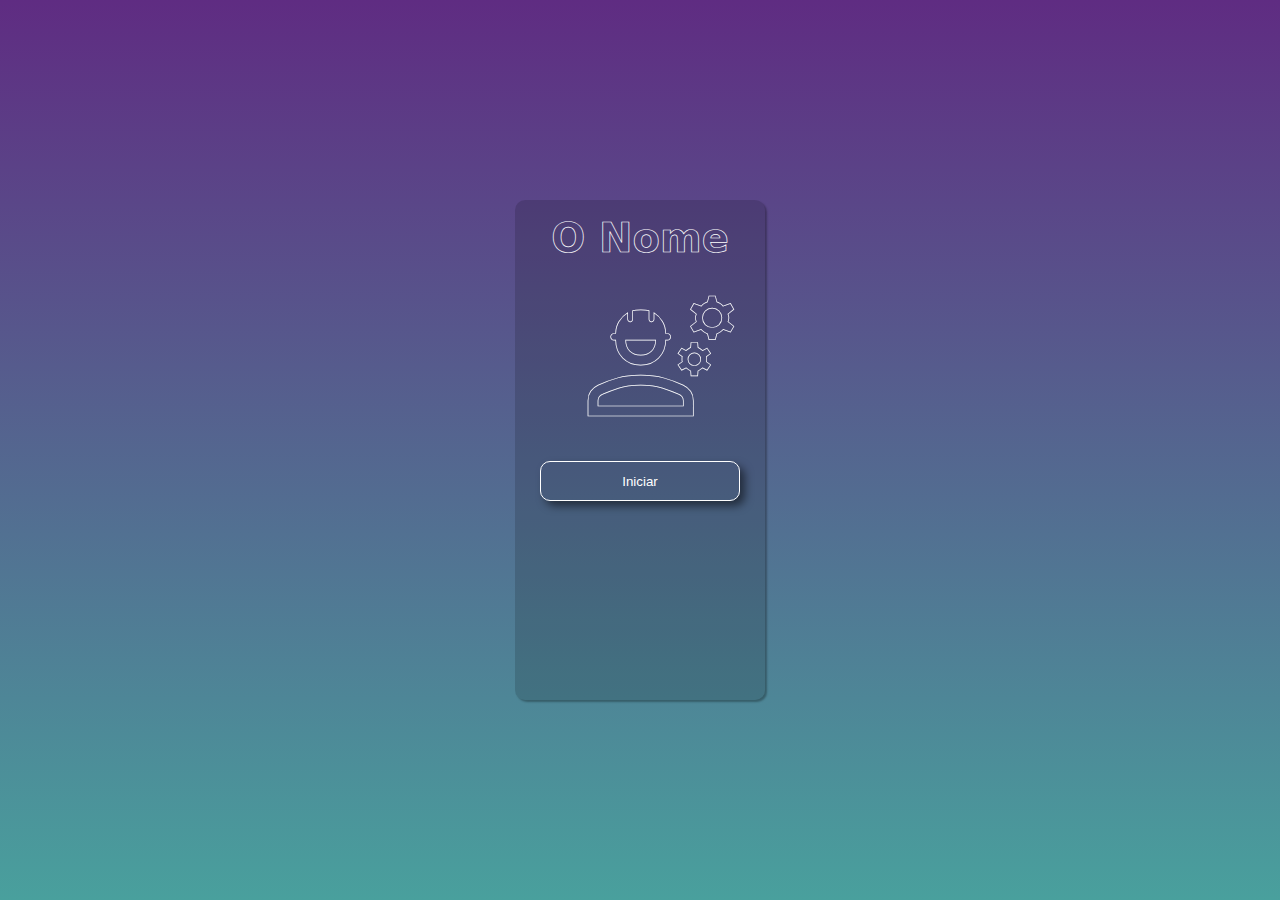
==== index.html @ 25ee5a0c "update" ====
<!DOCTYPE html>
<html lang="pt-br">
<head>
    <meta charset="UTF-8">
    <meta http-equiv="X-UA-Compatible" content="IE=edge">
    <meta name="viewport" content="width=device-width, initial-scale=1.0">
    <link rel="stylesheet" href="https://fonts.googleapis.com/css2?family=Material+Symbols+Outlined:opsz,wght,FILL,GRAD@20..48,100..700,0..1,-50..200" />
    <title>Game</title>
    <link rel="stylesheet" href="style.css">
</head>
<body>

    <main id="main">
        <article>
            <div id="imagem"></div>
            <div id="content">
                <h1 id="title">O Nome</h1>
                <span id="logo" class="material-symbols-outlined">engineering</span>
                <button id="start" onclick="mudar()">Iniciar</button>
            </div>
        </article>
    </main>
    <script>
        function mudar(){
            let main = document.querySelector('main')
            if (main.style.width == '90%'){
                main.style.width = '250px'
                main.style.height = '500px'
            }
            else {
                main.style.width = '90%'
                main.style.height = '50%'
            }
        }
    </script>
</body>
</html>
---- style.css ----
@charset "UTF-8";

* {
    margin: 0px;
    padding: 0px;
    box-sizing: border-box;
}

html {
    font-family: system-ui, -apple-system, BlinkMacSystemFont, 'Segoe UI', Roboto, Oxygen, Ubuntu, Cantarell, 'Open Sans', 'Helvetica Neue', sans-serif;
    width: 100vw;
    height: 100vh;
    background-image: linear-gradient(to top, #49a09d, #5f2c82);
}

main {
    background-color: rgba(0, 0, 0, 0.144);
    position: absolute;
    width: 250px;
    height: 500px;
    border-radius: 10px;
    user-select: none;
    overflow: hidden;
    box-shadow: 2px 2px 2px rgba(0, 0, 0, 0.3);
    top: 50%;
    left: 50%;
    transform: translate(-50%, -50%);
}

#imagem {
    height: 30%;
    background-image: url(imagens/pexels-digital-buggu-171198\ \(1\).jpg);
}

#content {
    height: 70%;
}
h1 {
    margin-top: 15px;
    font-size: 2.5em;
    color: rgba(167, 110, 154, 0);
    -webkit-text-stroke-width: 0.7px; /* largura da borda */
    -webkit-text-stroke-color: #ffffff; /* cor da borda */
    text-align: center;
}

#logo {
    display: block;
    color: rgba(167, 110, 154, 0);
    -webkit-text-stroke-width: 0.7px; 
    -webkit-text-stroke-color: #ffffff; 
    font-size: 10em;
    margin-top: 15px;
    text-align: center;
    transform: translate(21px, 0px);
}

button {
    display: block;
    margin: auto;
    margin-top: 25px;
    width: 80%;
    color: white;
    height: 40px;
    border-radius: 10px;
    border: none;
    background-color: rgba(116, 116, 115, 0);
    border: 1px solid white;
    box-shadow: 5px 5px 8px rgba(0, 0, 0, 0.5);
}

button:active {
    background-color: white;
    color: black;
    box-shadow: none;
    transform: translateY(5px);  
}
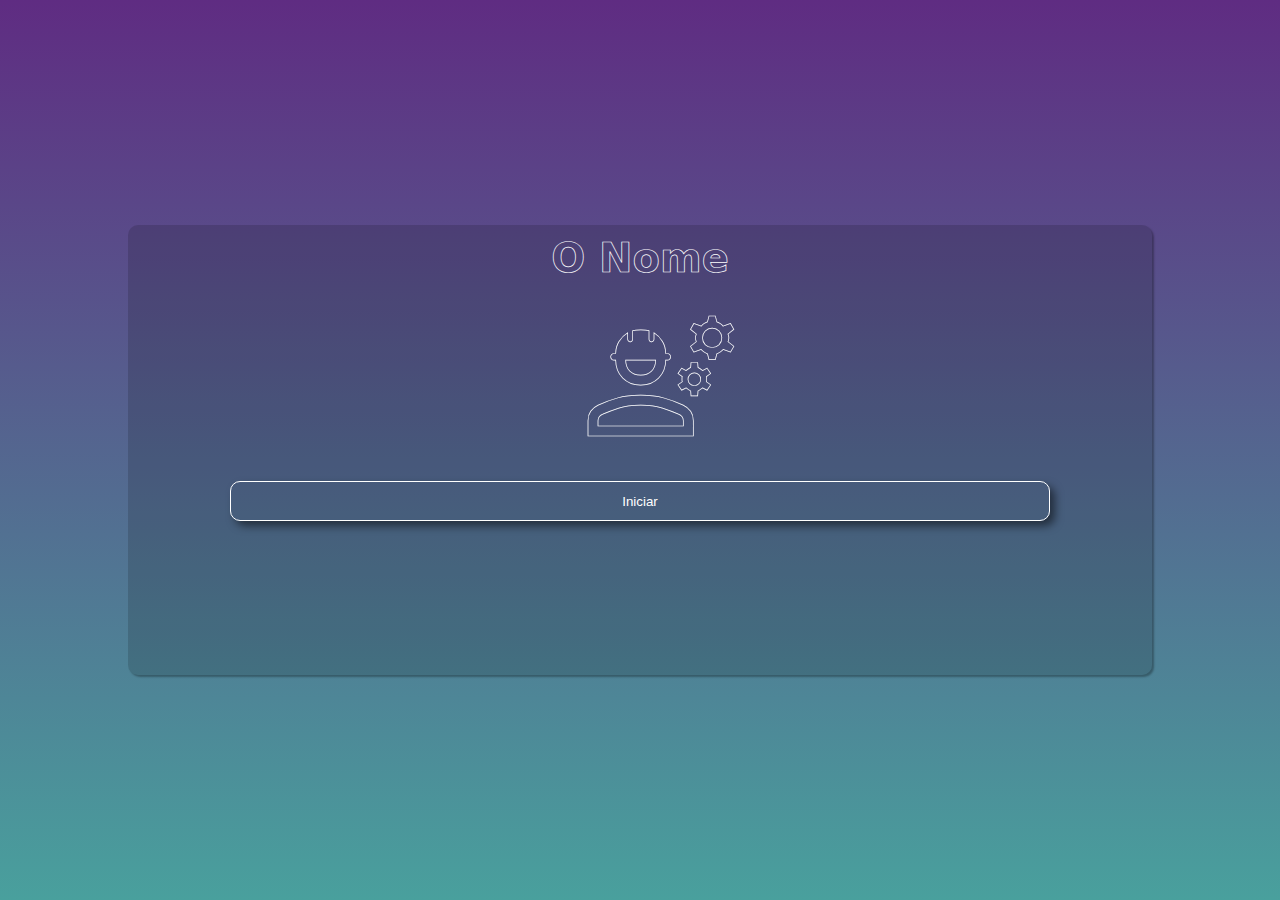
==== commit 4a62c79b: "update" ====
--- a/index.html
+++ b/index.html
@@ -5,32 +5,39 @@
     <meta http-equiv="X-UA-Compatible" content="IE=edge">
     <meta name="viewport" content="width=device-width, initial-scale=1.0">
     <link rel="stylesheet" href="https://fonts.googleapis.com/css2?family=Material+Symbols+Outlined:opsz,wght,FILL,GRAD@20..48,100..700,0..1,-50..200" />
+    <link rel="stylesheet" href="https://fonts.googleapis.com/css2?family=Material+Symbols+Outlined:opsz,wght,FILL,GRAD@20..48,100..700,0..1,-50..200" />
     <title>Game</title>
     <link rel="stylesheet" href="style.css">
 </head>
 <body>
-
-    <main id="main">
+    <span id="back-page" onclick="voltarPagina()" class="material-symbols-outlined">arrow_back</span>
+    <main id="main" onclick="mudar()">
         <article>
-            <div id="imagem"></div>
             <div id="content">
                 <h1 id="title">O Nome</h1>
                 <span id="logo" class="material-symbols-outlined">engineering</span>
-                <button id="start" onclick="mudar()">Iniciar</button>
+                <button id="start">Iniciar</button>
             </div>
         </article>
     </main>
     <script>
+        let main = document.querySelector('#main')
+        let firstContent = document.querySelector('#content')
+        let backPage = document.querySelector('#back-page')
         function mudar(){
-            let main = document.querySelector('main')
-            if (main.style.width == '90%'){
-                main.style.width = '250px'
-                main.style.height = '500px'
-            }
-            else {
-                main.style.width = '90%'
-                main.style.height = '50%'
-            }
+            firstContent.style.display = 'none'
+            main.style.width = '100%'
+            main.style.height = '60%'
+            main.style.borderRadius = '0px'
+            main.style.boxShadow = '0px 2px 2px rgba(0, 0, 0, 0.3)'
+            backPage.style.display = 'inline-block'
+        }
+        function voltarPagina(){
+            firstContent.style.display = 'block'
+            main.style.width = '80%'
+            main.style.height = '50%'
+            main.style.borderRadius = '15px'
+            backPage.style.display = 'none'
         }
     </script>
 </body>
--- a/style.css
+++ b/style.css
@@ -13,11 +13,31 @@
     background-image: linear-gradient(to top, #49a09d, #5f2c82);
 }
 
+#back-page {
+    display: none;
+    font-size: 3em;
+    color: white;
+    margin-left: 2%;
+    margin-top: 10%;
+    background-color: rgba(116, 116, 115, 0);
+    border: 1px solid white;
+    border-radius: 100%;
+    user-select: none;
+    box-shadow: 5px 5px 10px rgba(0, 0, 0, 0.5);
+}
+
+#back-page:active {
+    background-color: white;
+    color: #5f2c82;
+    box-shadow: none;
+    transform: translateY(5px);  
+}
+
 main {
     background-color: rgba(0, 0, 0, 0.144);
     position: absolute;
-    width: 250px;
-    height: 500px;
+    width: 80%;
+    height: 50%;
     border-radius: 10px;
     user-select: none;
     overflow: hidden;
@@ -25,18 +45,14 @@
     top: 50%;
     left: 50%;
     transform: translate(-50%, -50%);
-}
-
-#imagem {
-    height: 30%;
-    background-image: url(imagens/pexels-digital-buggu-171198\ \(1\).jpg);
+    transition: width .5s, height .5s;
 }
 
 #content {
     height: 70%;
 }
 h1 {
-    margin-top: 15px;
+    margin-top: 10px;
     font-size: 2.5em;
     color: rgba(167, 110, 154, 0);
     -webkit-text-stroke-width: 0.7px; /* largura da borda */
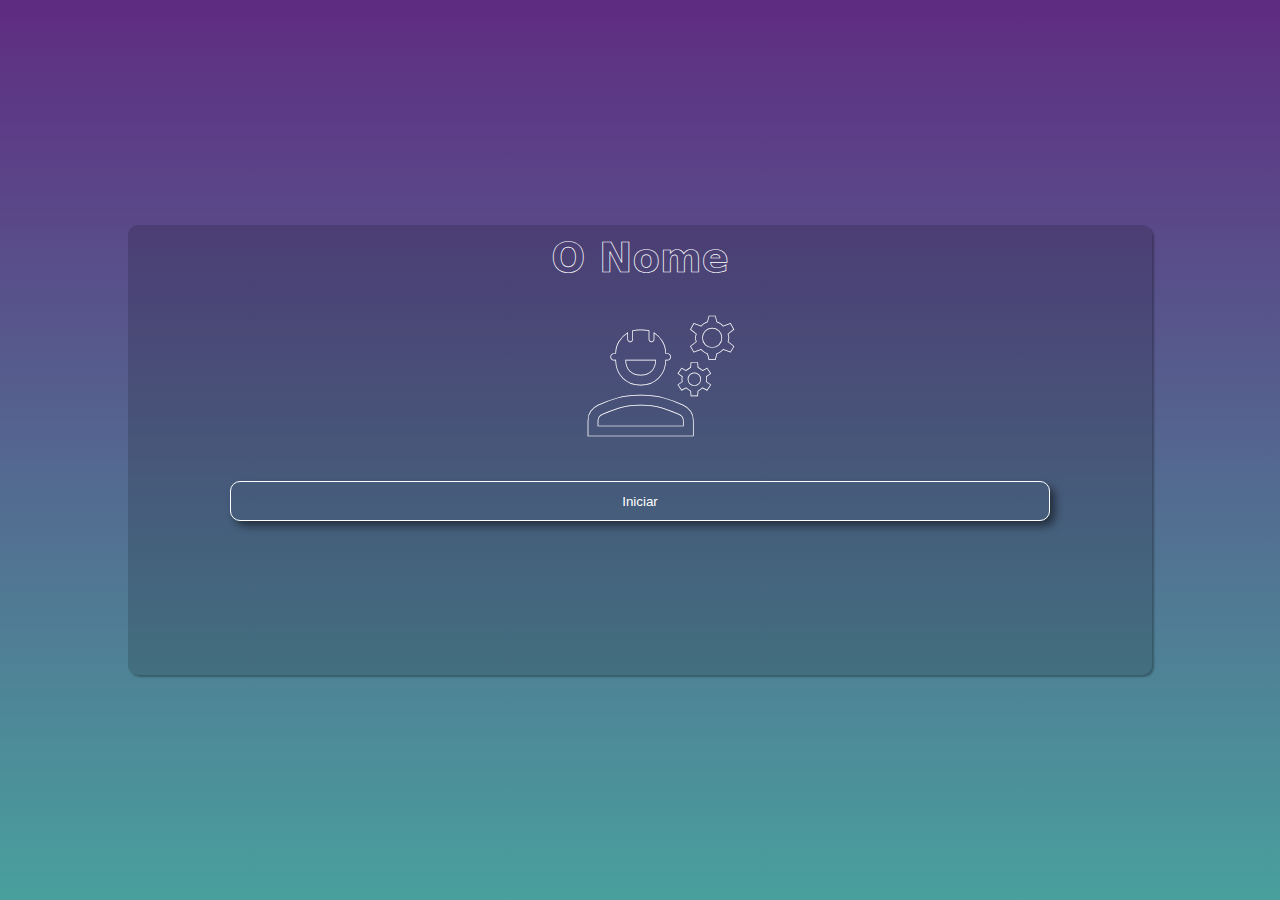
==== commit 2d7bdb6b: "update" ====
--- a/index.html
+++ b/index.html
@@ -6,24 +6,51 @@
     <meta name="viewport" content="width=device-width, initial-scale=1.0">
     <link rel="stylesheet" href="https://fonts.googleapis.com/css2?family=Material+Symbols+Outlined:opsz,wght,FILL,GRAD@20..48,100..700,0..1,-50..200" />
     <link rel="stylesheet" href="https://fonts.googleapis.com/css2?family=Material+Symbols+Outlined:opsz,wght,FILL,GRAD@20..48,100..700,0..1,-50..200" />
+    <link rel="stylesheet" href="https://fonts.googleapis.com/css2?family=Material+Symbols+Outlined:opsz,wght,FILL,GRAD@20..48,100..700,0..1,-50..200" />
+    <link rel="stylesheet" href="https://fonts.googleapis.com/css2?family=Material+Symbols+Outlined:opsz,wght,FILL,GRAD@48,400,0,0" />
     <title>Game</title>
     <link rel="stylesheet" href="style.css">
 </head>
 <body>
     <span id="back-page" onclick="voltarPagina()" class="material-symbols-outlined">arrow_back</span>
-    <main id="main" onclick="mudar()">
-        <article>
-            <div id="content">
+    <main id="main">
+        <article id="start-menu">
+            <div>
                 <h1 id="title">O Nome</h1>
                 <span id="logo" class="material-symbols-outlined">engineering</span>
-                <button id="start">Iniciar</button>
+                <button id="start" onclick="mudar()">Iniciar</button>
+            </div>
+        </article>
+        <article id="select-menu">
+            <div id="title-menu">
+                <h1>Cenas</h1>
+            </div>
+            <div id="scenes-menu">
+                <div id="prev-scenes">
+                    <span id="back-scenes" class="material-symbols-outlined">
+                        skip_previous
+                        </span>
+                </div>
+                <div id="scenes">
+                    <div></div>
+                    <div></div>
+                    <div></div>
+                    <div></div>
+                </div>
+                <div id="next-scenes">
+                    <span id="advance-scenes" class="material-symbols-outlined">
+                        skip_next
+                        </span>
+                </div>
             </div>
         </article>
     </main>
     <script>
         let main = document.querySelector('#main')
-        let firstContent = document.querySelector('#content')
+        let firstContent = document.querySelector('#start-menu')
         let backPage = document.querySelector('#back-page')
+        let selectScenes = document.querySelector('#select-menu')
+        let startMenu = document.querySelector('#start-menu')
         function mudar(){
             firstContent.style.display = 'none'
             main.style.width = '100%'
@@ -31,6 +58,8 @@
             main.style.borderRadius = '0px'
             main.style.boxShadow = '0px 2px 2px rgba(0, 0, 0, 0.3)'
             backPage.style.display = 'inline-block'
+            selectScenes.style.display = 'block'
+            startMenu.style.display = 'none'
         }
         function voltarPagina(){
             firstContent.style.display = 'block'
@@ -38,6 +67,8 @@
             main.style.height = '50%'
             main.style.borderRadius = '15px'
             backPage.style.display = 'none'
+            selectScenes.style.display = 'none'
+            startMenu.style.display = 'block'
         }
     </script>
 </body>
--- a/style.css
+++ b/style.css
@@ -17,8 +17,8 @@
     display: none;
     font-size: 3em;
     color: white;
-    margin-left: 2%;
-    margin-top: 10%;
+    margin-left: 5vw;
+    margin-top: 10px;
     background-color: rgba(116, 116, 115, 0);
     border: 1px solid white;
     border-radius: 100%;
@@ -34,7 +34,7 @@
 }
 
 main {
-    background-color: rgba(0, 0, 0, 0.144);
+    background-color: rgba(0, 0, 0, 0.15);
     position: absolute;
     width: 80%;
     height: 50%;
@@ -48,15 +48,17 @@
     transition: width .5s, height .5s;
 }
 
-#content {
-    height: 70%;
+#start-menu {
+    display: block;
 }
-h1 {
+
+/*Start Menu*/
+#start-menu h1 {
     margin-top: 10px;
     font-size: 2.5em;
     color: rgba(167, 110, 154, 0);
-    -webkit-text-stroke-width: 0.7px; /* largura da borda */
-    -webkit-text-stroke-color: #ffffff; /* cor da borda */
+    -webkit-text-stroke-width: 0.7px; 
+    -webkit-text-stroke-color: #ffffff; 
     text-align: center;
 }
 
@@ -90,4 +92,98 @@
     color: black;
     box-shadow: none;
     transform: translateY(5px);  
+}
+
+/*Scenes Menu*/
+#select-menu {
+    display: none;
+    height: 100%;
+    width: 100%;
+}
+
+#title-menu > h1 {
+    margin-top: 10px;
+    font-size: 3em;
+    text-align: center;
+    color: rgba(255, 255, 255, 0.11);
+    border: none;
+    -webkit-text-stroke-width: 1px; 
+    -webkit-text-stroke-color: #ffffff;
+    /*text-shadow: 5px 5px 10px rgba(0, 0, 0, 0.5);*/
+}
+
+#scenes-menu {
+    height: 100%;
+    width: 100%;
+    display: flex;
+}
+
+#prev-scenes {
+    position: relative;
+    height: 80%;
+    width: 15%;
+    display: flex;
+}
+
+#prev-scenes > #back-scenes {
+    position: absolute;
+    font-size: 3.5em;
+    color: white;
+    border: 1px solid white;
+    border-radius: 100%;
+    /*box-shadow: 5px 5px 10px rgba(0, 0, 0, 0.5);*/
+    top: 50%;
+    left: 70%;
+    transform: translate(-50%, -50%);
+}
+#prev-scenes > #back-scenes:active {
+    background-color: white;
+    color: black;
+    box-shadow: none;
+    transform: translate(-50%, -40%);
+}
+
+#next-scenes {
+    position: relative;
+    height: 80%;
+    width: 15%;
+}
+
+#next-scenes > #advance-scenes {
+    position: absolute;
+    font-size: 3.5em;
+    color: white;
+    border: 1px solid white;
+    border-radius: 100%;
+    /*box-shadow: 5px 5px 10px rgba(0, 0, 0, 0.5);*/
+    top: 50%;
+    left: 30%;
+    transform: translate(-50%, -50%);
+}
+#next-scenes > #advance-scenes:active {
+    background-color: white;
+    color: black;
+    box-shadow: none;
+    transform: translate(-50%, -40%);
+}
+
+
+
+#scenes {
+    height: 80%;
+    width: 70%;
+    display: flex;
+    flex-wrap: wrap;
+    justify-content: center;
+    align-items: center;
+
+}
+
+#scenes > div {
+    background-color: rgba(199, 197, 197, 0.397);
+    width: 40%;
+    height: 40%;
+    border-radius: 100%;
+    margin: auto;
+    border: 1px solid black;
 }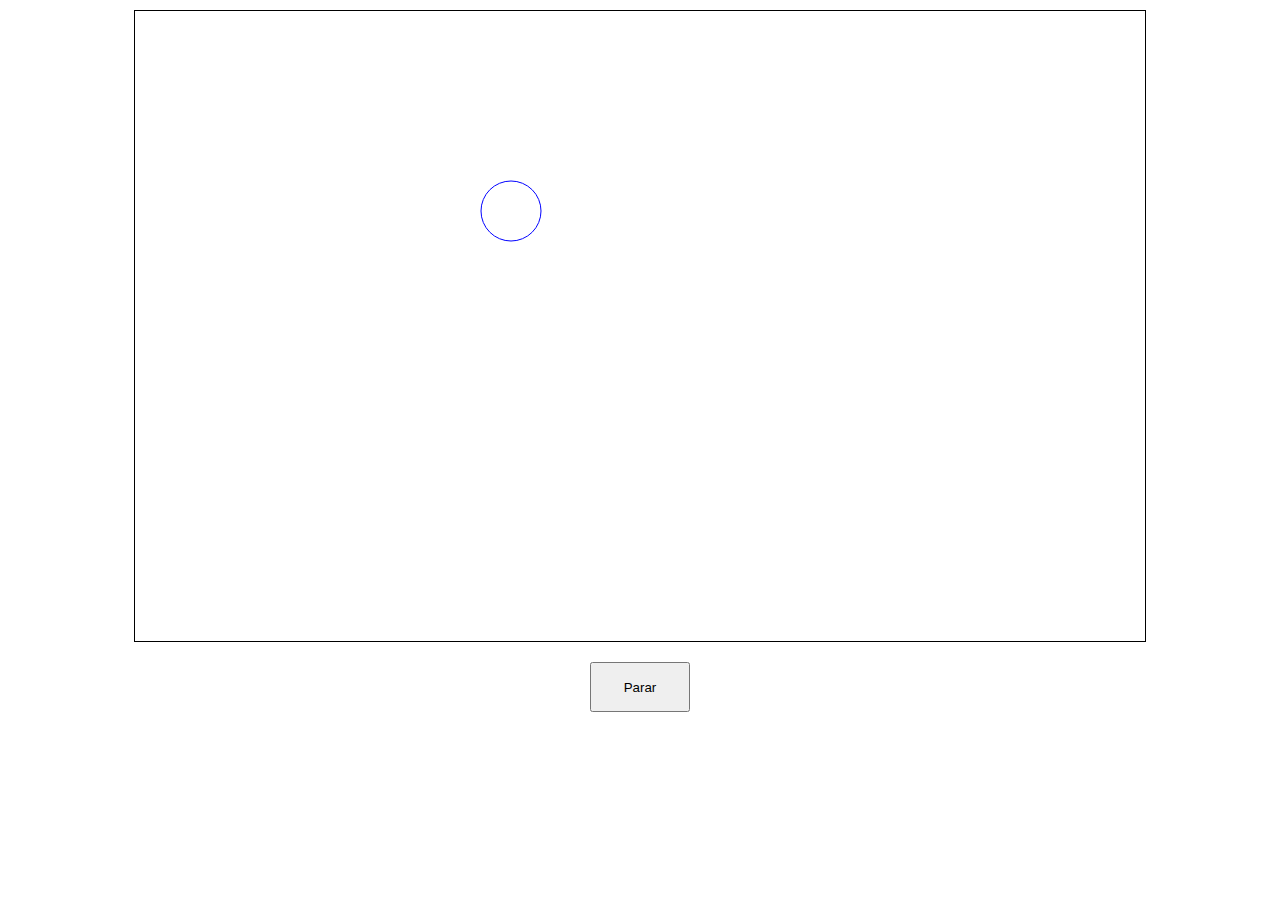
==== commit 0148a722: "update" ====
--- a/index.html
+++ b/index.html
@@ -4,72 +4,32 @@
     <meta charset="UTF-8">
     <meta http-equiv="X-UA-Compatible" content="IE=edge">
     <meta name="viewport" content="width=device-width, initial-scale=1.0">
-    <link rel="stylesheet" href="https://fonts.googleapis.com/css2?family=Material+Symbols+Outlined:opsz,wght,FILL,GRAD@20..48,100..700,0..1,-50..200" />
-    <link rel="stylesheet" href="https://fonts.googleapis.com/css2?family=Material+Symbols+Outlined:opsz,wght,FILL,GRAD@20..48,100..700,0..1,-50..200" />
-    <link rel="stylesheet" href="https://fonts.googleapis.com/css2?family=Material+Symbols+Outlined:opsz,wght,FILL,GRAD@20..48,100..700,0..1,-50..200" />
-    <link rel="stylesheet" href="https://fonts.googleapis.com/css2?family=Material+Symbols+Outlined:opsz,wght,FILL,GRAD@48,400,0,0" />
-    <title>Game</title>
-    <link rel="stylesheet" href="style.css">
+    <title>Canvas Resize</title>
+    <style>
+        html, body {
+            margin: 0px;
+            padding: 0px;
+            box-sizing: border-box;
+        }
+        canvas {
+            border: 1px solid black;
+            display: block;
+            margin: auto;
+            margin-top: 10px;
+        }
+        button {
+            display: block;
+            margin: 20px auto;
+            height: 50px;
+            width: 100px;
+            
+        }
+
+    </style>
 </head>
 <body>
-    <span id="back-page" onclick="voltarPagina()" class="material-symbols-outlined">arrow_back</span>
-    <main id="main">
-        <article id="start-menu">
-            <div>
-                <h1 id="title">O Nome</h1>
-                <span id="logo" class="material-symbols-outlined">engineering</span>
-                <button id="start" onclick="mudar()">Iniciar</button>
-            </div>
-        </article>
-        <article id="select-menu">
-            <div id="title-menu">
-                <h1>Cenas</h1>
-            </div>
-            <div id="scenes-menu">
-                <div id="prev-scenes">
-                    <span id="back-scenes" class="material-symbols-outlined">
-                        skip_previous
-                        </span>
-                </div>
-                <div id="scenes">
-                    <div></div>
-                    <div></div>
-                    <div></div>
-                    <div></div>
-                </div>
-                <div id="next-scenes">
-                    <span id="advance-scenes" class="material-symbols-outlined">
-                        skip_next
-                        </span>
-                </div>
-            </div>
-        </article>
-    </main>
-    <script>
-        let main = document.querySelector('#main')
-        let firstContent = document.querySelector('#start-menu')
-        let backPage = document.querySelector('#back-page')
-        let selectScenes = document.querySelector('#select-menu')
-        let startMenu = document.querySelector('#start-menu')
-        function mudar(){
-            firstContent.style.display = 'none'
-            main.style.width = '100%'
-            main.style.height = '60%'
-            main.style.borderRadius = '0px'
-            main.style.boxShadow = '0px 2px 2px rgba(0, 0, 0, 0.3)'
-            backPage.style.display = 'inline-block'
-            selectScenes.style.display = 'block'
-            startMenu.style.display = 'none'
-        }
-        function voltarPagina(){
-            firstContent.style.display = 'block'
-            main.style.width = '80%'
-            main.style.height = '50%'
-            main.style.borderRadius = '15px'
-            backPage.style.display = 'none'
-            selectScenes.style.display = 'none'
-            startMenu.style.display = 'block'
-        }
-    </script>
+    <canvas></canvas>
+    <button>Parar</button>
+    <script src="canvas.js"></script>
 </body>
 </html>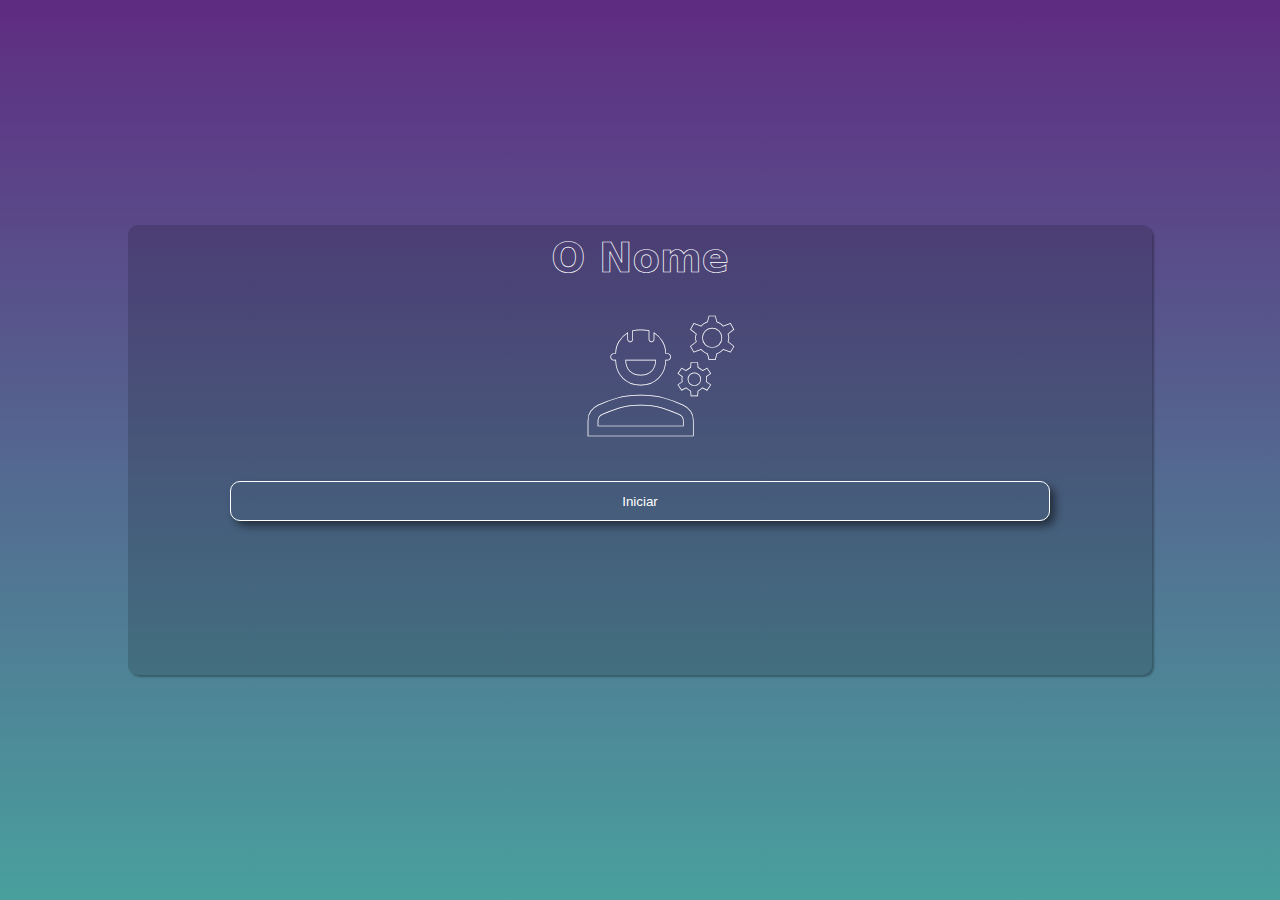
==== commit f616db13: "update" ====
--- a/index.html
+++ b/index.html
@@ -4,32 +4,94 @@
     <meta charset="UTF-8">
     <meta http-equiv="X-UA-Compatible" content="IE=edge">
     <meta name="viewport" content="width=device-width, initial-scale=1.0">
-    <title>Canvas Resize</title>
-    <style>
-        html, body {
-            margin: 0px;
-            padding: 0px;
-            box-sizing: border-box;
-        }
-        canvas {
-            border: 1px solid black;
-            display: block;
-            margin: auto;
-            margin-top: 10px;
-        }
-        button {
-            display: block;
-            margin: 20px auto;
-            height: 50px;
-            width: 100px;
-            
-        }
-
-    </style>
+    <link rel="stylesheet" href="https://fonts.googleapis.com/css2?family=Material+Symbols+Outlined:opsz,wght,FILL,GRAD@20..48,100..700,0..1,-50..200" />
+    <link rel="stylesheet" href="https://fonts.googleapis.com/css2?family=Material+Symbols+Outlined:opsz,wght,FILL,GRAD@20..48,100..700,0..1,-50..200" />
+    <link rel="stylesheet" href="https://fonts.googleapis.com/css2?family=Material+Symbols+Outlined:opsz,wght,FILL,GRAD@20..48,100..700,0..1,-50..200" />
+    <link rel="stylesheet" href="https://fonts.googleapis.com/css2?family=Material+Symbols+Outlined:opsz,wght,FILL,GRAD@48,400,0,0" />
+    <title>Game</title>
+    <link rel="stylesheet" href="style.css">
 </head>
 <body>
-    <canvas></canvas>
-    <button>Parar</button>
-    <script src="canvas.js"></script>
+    <span id="back-page" class="material-symbols-outlined">arrow_back</span>
+    <main id="main">
+        <article id="start-menu">
+            <div>
+                <h1 id="title">O Nome</h1>
+                <span id="logo" class="material-symbols-outlined">engineering</span>
+                <button id="start" >Iniciar</button>
+            </div>
+        </article>
+        <article id="select-menu">
+            <div id="title-menu">
+                <h1>Cenas</h1>
+            </div>
+            <div id="scenes-menu">
+                <div id="prev-scenes">
+                    <span id="back-scenes" class="material-symbols-outlined">
+                        skip_previous
+                        </span>
+                </div>
+                <div id="scenes">
+                    <div>
+                        <div id="scene1"></div>
+                        <p>Cena 1</p>
+                    </div>
+                    <div>
+                        <div></div>
+                        <p>Cena 2</p>
+                    </div>
+                    <div>
+                        <div></div>
+                        <p>Cena 3</p>
+                    </div>
+                    <div>
+                        <div></div>
+                        <p>Cena 4</p>
+                    </div>
+                </div>
+                <div id="next-scenes">
+                    <span id="advance-scenes" class="material-symbols-outlined">
+                        skip_next
+                        </span>
+                </div>
+            </div>
+        </article>
+    </main>
+    <script type="module">
+        import {sceneTransition} from './animations.js'
+
+        document.querySelector('#scene1').addEventListener('click', function(){ir()})
+        document.querySelector('#start').addEventListener('click', function(){mudar()})
+        
+        let main = document.querySelector('#main')
+        let firstContent = document.querySelector('#start-menu')
+        let backPage = document.querySelector('#back-page')
+        backPage.addEventListener('click', function(){voltarPagina()})
+        let selectScenes = document.querySelector('#select-menu')
+        let startMenu = document.querySelector('#start-menu')
+        function ir()
+        {
+            sceneTransition('scenes/scene001/scene.html')
+        }
+        function mudar(){
+            firstContent.style.display = 'none'
+            main.style.width = '100%'
+            main.style.height = '60%'
+            main.style.borderRadius = '0px'
+            main.style.boxShadow = '0px 2px 2px rgba(0, 0, 0, 0.3)'
+            backPage.style.display = 'inline-block'
+            selectScenes.style.display = 'block'
+            startMenu.style.display = 'none'
+        }
+        function voltarPagina(){
+            firstContent.style.display = 'block'
+            main.style.width = '80%'
+            main.style.height = '50%'
+            main.style.borderRadius = '15px'
+            backPage.style.display = 'none'
+            selectScenes.style.display = 'none'
+            startMenu.style.display = 'block'
+        }
+    </script>
 </body>
 </html>--- a/style.css
+++ b/style.css
@@ -0,0 +1,217 @@
+@charset "UTF-8";
+
+* {
+    margin: 0px;
+    padding: 0px;
+    box-sizing: border-box;
+}
+
+html {
+    overflow: hidden;
+    font-family: system-ui, -apple-system, BlinkMacSystemFont, 'Segoe UI', Roboto, Oxygen, Ubuntu, Cantarell, 'Open Sans', 'Helvetica Neue', sans-serif;
+    width: 100vw;
+    height: 100vh;
+    background-image: linear-gradient(to top, #49a09d, #5f2c82);
+}
+
+#back-page {
+    display: none;
+    font-size: 3em;
+    color: white;
+    margin-left: 5vw;
+    margin-top: 10px;
+    background-color: rgba(116, 116, 115, 0);
+    border: 1px solid white;
+    border-radius: 100%;
+    user-select: none;
+    box-shadow: 5px 5px 10px rgba(0, 0, 0, 0.5);
+}
+
+#back-page:active {
+    background-color: white;
+    color: #5f2c82;
+    box-shadow: none;
+    transform: translateY(5px);  
+}
+
+main {
+    background-color: rgba(0, 0, 0, 0.15);
+    position: absolute;
+    width: 80%;
+    height: 50%;
+    border-radius: 10px;
+    user-select: none;
+    overflow: hidden;
+    box-shadow: 2px 2px 2px rgba(0, 0, 0, 0.3);
+    top: 50%;
+    left: 50%;
+    transform: translate(-50%, -50%);
+    transition: width .5s, height .5s;
+}
+
+#start-menu {
+    display: block;
+}
+
+/*Start Menu*/
+#start-menu h1 {
+    margin-top: 10px;
+    font-size: 2.5em;
+    color: rgba(167, 110, 154, 0);
+    -webkit-text-stroke-width: 0.7px; 
+    -webkit-text-stroke-color: #ffffff; 
+    text-align: center;
+}
+
+#logo {
+    display: block;
+    color: rgba(167, 110, 154, 0);
+    -webkit-text-stroke-width: 0.7px; 
+    -webkit-text-stroke-color: #ffffff; 
+    font-size: 10em;
+    margin-top: 15px;
+    text-align: center;
+    transform: translate(21px, 0px);
+}
+
+button {
+    display: block;
+    margin: auto;
+    margin-top: 25px;
+    width: 80%;
+    color: white;
+    height: 40px;
+    border-radius: 10px;
+    border: none;
+    background-color: rgba(116, 116, 115, 0);
+    border: 1px solid white;
+    box-shadow: 5px 5px 8px rgba(0, 0, 0, 0.5);
+}
+
+button:active {
+    background-color: white;
+    color: black;
+    box-shadow: none;
+    transform: translateY(5px);  
+}
+
+/*Scenes Menu*/
+#select-menu {
+    display: none;
+    height: 100%;
+    width: 100%;
+}
+
+#title-menu > h1 {
+    font-size: 3em;
+    text-align: center;
+    color: rgba(255, 255, 255, 0.11);
+    border: none;
+    -webkit-text-stroke-width: 1px; 
+    -webkit-text-stroke-color: #ffffff;
+    /*text-shadow: 5px 5px 10px rgba(0, 0, 0, 0.5);*/
+}
+
+#scenes-menu {
+    height: 100%;
+    width: 100%;
+    display: flex;
+}
+
+#prev-scenes {
+    position: relative;
+    height: 80%;
+    width: 15%;
+    display: flex;
+}
+
+#prev-scenes > #back-scenes {
+    position: absolute;
+    font-size: 12vw;
+    color: white;
+    border: 1px solid white;
+    border-radius: 100%;
+    box-shadow: 2px 2px 1px rgba(0, 0, 0, 0.5);
+    top: 50%;
+    left: 55%;
+    display: none;
+    transform: translate(-50%, -50%);
+}
+#prev-scenes > #back-scenes:active {
+    background-color: white;
+    color: gray;
+    box-shadow: none;
+    transform: translate(-50%, -40%);
+}
+
+#next-scenes {
+    position: relative;
+    height: 80%;
+    width: 15%;
+}
+
+#next-scenes > #advance-scenes {
+    position: absolute;
+    font-size: 12vw;
+    color: white;
+    border: 1px solid white;
+    border-radius: 100%;
+    box-shadow: 2px 2px 1px rgba(0, 0, 0, 0.5);
+    top: 50%;
+    left: 45%;
+    transform: translate(-50%, -50%);
+}
+#next-scenes > #advance-scenes:active {
+    background-color: white;
+    color: gray;
+    box-shadow: none;
+    transform: translate(-50%, -40%);
+}
+
+
+
+#scenes {
+    height: 80%;
+    width: 70%;
+    display: flex;
+    flex-wrap: wrap;
+    align-items: center;
+    justify-content: center;
+    align-content: center;
+}
+
+#scenes > div {
+    height: 48%;
+    width: 48%;
+    border: .4px solid white;
+    margin: 1px;
+    padding: 5px;
+    
+}
+
+#scenes > div > div {
+    width: 25vw;
+    height: 25vw;
+    max-width: 115px;
+    max-height: 115px;
+    background-color: rgba(199, 197, 197, 0.4);
+    border-radius: 100%;
+    border: 1px solid rgb(255, 255, 255);
+    margin: auto;
+}
+
+#scenes > div > p {
+    margin: 5px;
+    color: rgb(0, 0, 0);
+    text-align: center;
+    background-color: rgb(255, 255, 255);
+    border-radius: 15%;
+}
+
+#scene1{
+    background-image: url(imagens/scene1-1.jpg);
+    background-repeat: no-repeat;
+    background-position: center center;
+    background-size: contain;
+
+}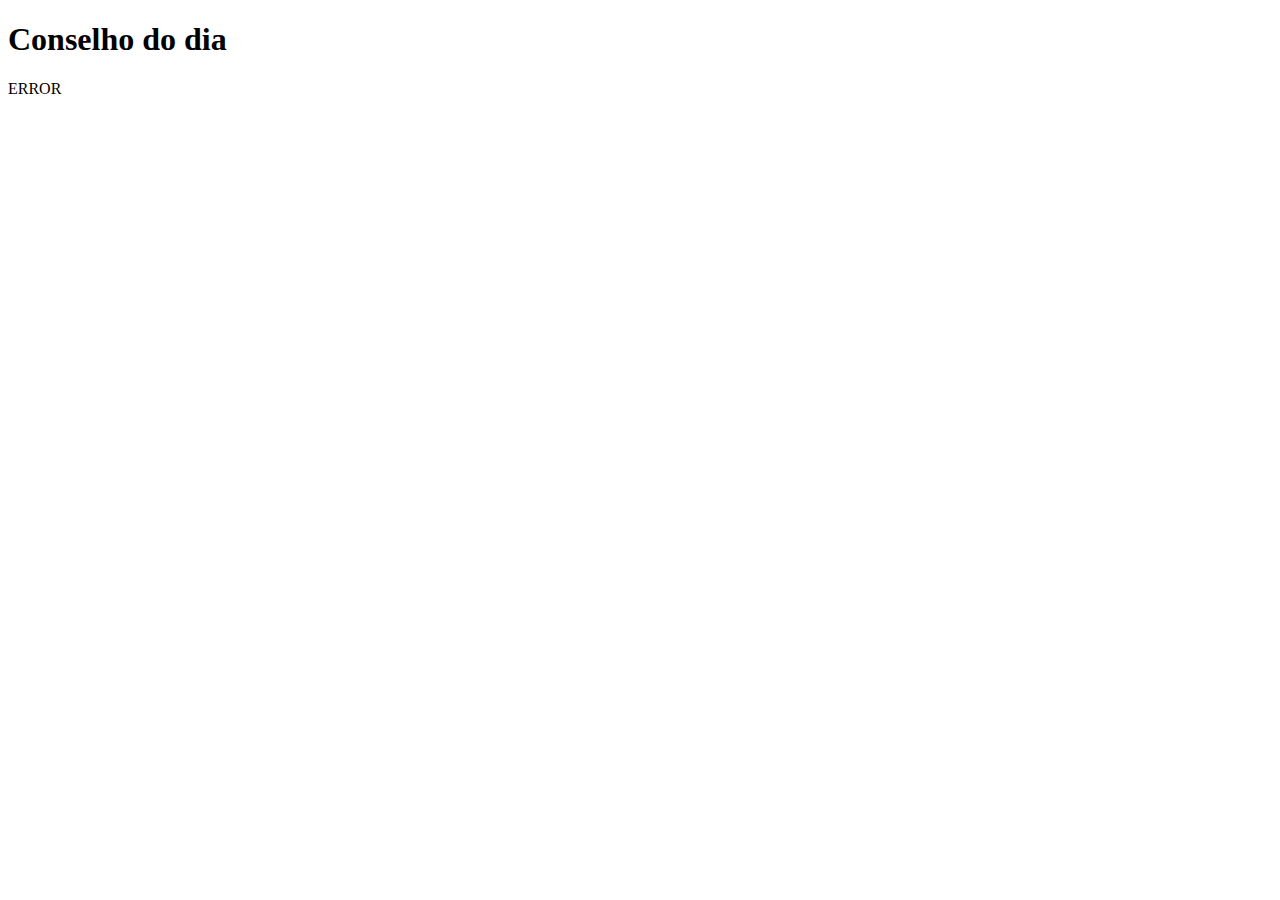
==== commit 717acd65: "new example" ====
--- a/index.html
+++ b/index.html
@@ -4,94 +4,11 @@
     <meta charset="UTF-8">
     <meta http-equiv="X-UA-Compatible" content="IE=edge">
     <meta name="viewport" content="width=device-width, initial-scale=1.0">
-    <link rel="stylesheet" href="https://fonts.googleapis.com/css2?family=Material+Symbols+Outlined:opsz,wght,FILL,GRAD@20..48,100..700,0..1,-50..200" />
-    <link rel="stylesheet" href="https://fonts.googleapis.com/css2?family=Material+Symbols+Outlined:opsz,wght,FILL,GRAD@20..48,100..700,0..1,-50..200" />
-    <link rel="stylesheet" href="https://fonts.googleapis.com/css2?family=Material+Symbols+Outlined:opsz,wght,FILL,GRAD@20..48,100..700,0..1,-50..200" />
-    <link rel="stylesheet" href="https://fonts.googleapis.com/css2?family=Material+Symbols+Outlined:opsz,wght,FILL,GRAD@48,400,0,0" />
-    <title>Game</title>
-    <link rel="stylesheet" href="style.css">
+    <title>Conselho</title>
 </head>
 <body>
-    <span id="back-page" class="material-symbols-outlined">arrow_back</span>
-    <main id="main">
-        <article id="start-menu">
-            <div>
-                <h1 id="title">O Nome</h1>
-                <span id="logo" class="material-symbols-outlined">engineering</span>
-                <button id="start" >Iniciar</button>
-            </div>
-        </article>
-        <article id="select-menu">
-            <div id="title-menu">
-                <h1>Cenas</h1>
-            </div>
-            <div id="scenes-menu">
-                <div id="prev-scenes">
-                    <span id="back-scenes" class="material-symbols-outlined">
-                        skip_previous
-                        </span>
-                </div>
-                <div id="scenes">
-                    <div>
-                        <div id="scene1"></div>
-                        <p>Cena 1</p>
-                    </div>
-                    <div>
-                        <div></div>
-                        <p>Cena 2</p>
-                    </div>
-                    <div>
-                        <div></div>
-                        <p>Cena 3</p>
-                    </div>
-                    <div>
-                        <div></div>
-                        <p>Cena 4</p>
-                    </div>
-                </div>
-                <div id="next-scenes">
-                    <span id="advance-scenes" class="material-symbols-outlined">
-                        skip_next
-                        </span>
-                </div>
-            </div>
-        </article>
-    </main>
-    <script type="module">
-        import {sceneTransition} from './animations.js'
-
-        document.querySelector('#scene1').addEventListener('click', function(){ir()})
-        document.querySelector('#start').addEventListener('click', function(){mudar()})
-        
-        let main = document.querySelector('#main')
-        let firstContent = document.querySelector('#start-menu')
-        let backPage = document.querySelector('#back-page')
-        backPage.addEventListener('click', function(){voltarPagina()})
-        let selectScenes = document.querySelector('#select-menu')
-        let startMenu = document.querySelector('#start-menu')
-        function ir()
-        {
-            sceneTransition('scenes/scene001/scene.html')
-        }
-        function mudar(){
-            firstContent.style.display = 'none'
-            main.style.width = '100%'
-            main.style.height = '60%'
-            main.style.borderRadius = '0px'
-            main.style.boxShadow = '0px 2px 2px rgba(0, 0, 0, 0.3)'
-            backPage.style.display = 'inline-block'
-            selectScenes.style.display = 'block'
-            startMenu.style.display = 'none'
-        }
-        function voltarPagina(){
-            firstContent.style.display = 'block'
-            main.style.width = '80%'
-            main.style.height = '50%'
-            main.style.borderRadius = '15px'
-            backPage.style.display = 'none'
-            selectScenes.style.display = 'none'
-            startMenu.style.display = 'block'
-        }
-    </script>
+    <h1>Conselho do dia</h1>
+    <p id="conselho"></p>
+    <script src="script.js"></script>
 </body>
 </html>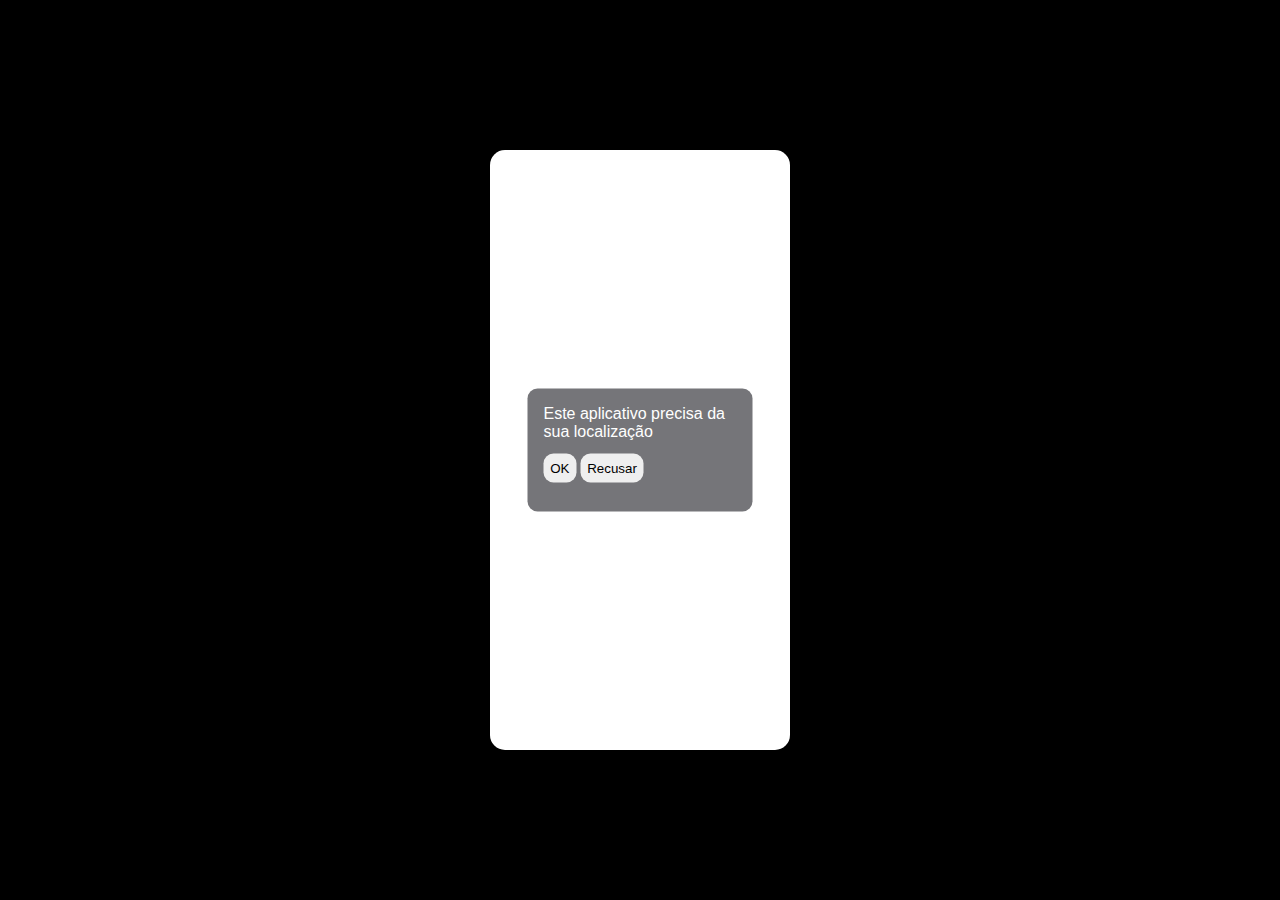
==== commit 12541fd4: "up" ====
--- a/index.html
+++ b/index.html
@@ -4,11 +4,151 @@
     <meta charset="UTF-8">
     <meta http-equiv="X-UA-Compatible" content="IE=edge">
     <meta name="viewport" content="width=device-width, initial-scale=1.0">
-    <title>Conselho</title>
+    <title>Local Music</title>
+    <style>
+        * {
+            margin: 0;
+            padding: 0;
+            box-sizing: border-box;
+            font-family: Arial, Helvetica, sans-serif;
+        }
+        html {
+            width: 100vw;
+            height: 100vh;
+            max-height: 100%;
+            max-width: 100%;
+        }
+        body {
+            background-color: black;
+        }
+        main {
+            width: 20%;
+            max-width: 300px;
+            height: 80%;
+            max-height: 600px;
+            background-color: white;
+            padding: 1em;
+            position: absolute;
+            top: 50%;
+            left: 50%;
+            transform: translate(-50%, -50%);
+            border-radius: 15px;
+            overflow: hidden;
+        }
+        main h1 {
+            margin: 0px;
+            text-align: center;
+            height: 10%;
+        }
+        main h2 {
+            margin-bottom: .5em;
+        }
+
+        main div#music-list {
+            height: 65%;
+            overflow-y: scroll;
+            background-color: rgba(112, 112, 112, 0.5);
+            padding: 5px;
+            border-radius: 5px;
+        }
+        main div#music-list div {
+            margin: 0;
+            padding: 0;
+            background-color: rgba(255, 228, 196, 0.5);
+            border-radius: 10px;
+            margin-bottom: .4em;
+            padding: .5em;
+        }
+
+        main div#music-list #singer {
+            color: rgb(136, 136, 136);
+        }
+
+        main div#music-list #song {
+            color: black;
+        }
+
+        main button {
+            height: 10%;
+            margin: 1em 0;
+            padding: .5em;
+        }
+
+        #active-location {
+            background-color: rgb(117, 117, 121);
+            border-radius: 10px;
+            width: 75%;
+            padding: 1em;
+            color: white;
+            position: absolute;
+            left: 50%;
+            top: 50%;
+            transform: translate(-50%, -50%);
+        }
+        #active-location button {
+            border-radius: 10px;
+            border: none;
+        }
+
+        #white {
+            width: 100%;
+            height: 120%;
+            background-color: white;
+            display: block;
+        }
+    </style>
 </head>
 <body>
-    <h1>Conselho do dia</h1>
-    <p id="conselho"></p>
-    <script src="script.js"></script>
+    <main>
+        <div id="white"></div>
+        <h1 id="real-location">Recife</h1>
+        <h2>Lista de músicas: </h2>
+        <div id="music-list">
+            <div>
+                <p id="song">Música</p>
+                <p id="singer">Cantor</p>
+            </div>
+            <div>
+                <p id="song">Música</p>
+                <p id="singer">Cantor</p>
+            </div>
+            <div>
+                <p id="song">Música</p>
+                <p id="singer">Cantor</p>
+            </div>
+            <div>
+                <p id="song">Música</p>
+                <p id="singer">Cantor</p>
+            </div>
+            <div>
+                <p id="song">Música</p>
+                <p id="singer">Cantor</p>
+            </div>
+            <div>
+                <p id="song">Música</p>
+                <p id="singer">Cantor</p>
+            </div>
+            <div>
+                <p id="song">Música</p>
+                <p id="singer">Cantor</p>
+            </div>
+        </div>
+        <div id="active-location">
+            <p>Este aplicativo precisa da sua localização</p>
+            <button id="ativar">OK</button>
+            <button>Recusar</button>
+        </div>
+        <button>Abrir Playlist</button>
+    </main>
+    <script>
+        let main = document.querySelector('main')
+        main.style.height = '80%'
+        main.style.width = `${main.clientHeight/2}px`
+        btn = document.querySelector('#ativar')
+        btn.addEventListener('click', () => {
+            document.querySelector('#active-location').style.display = 'none'
+            document.querySelector('#white').style.display = 'none'
+        })
+    </script>
 </body>
 </html>